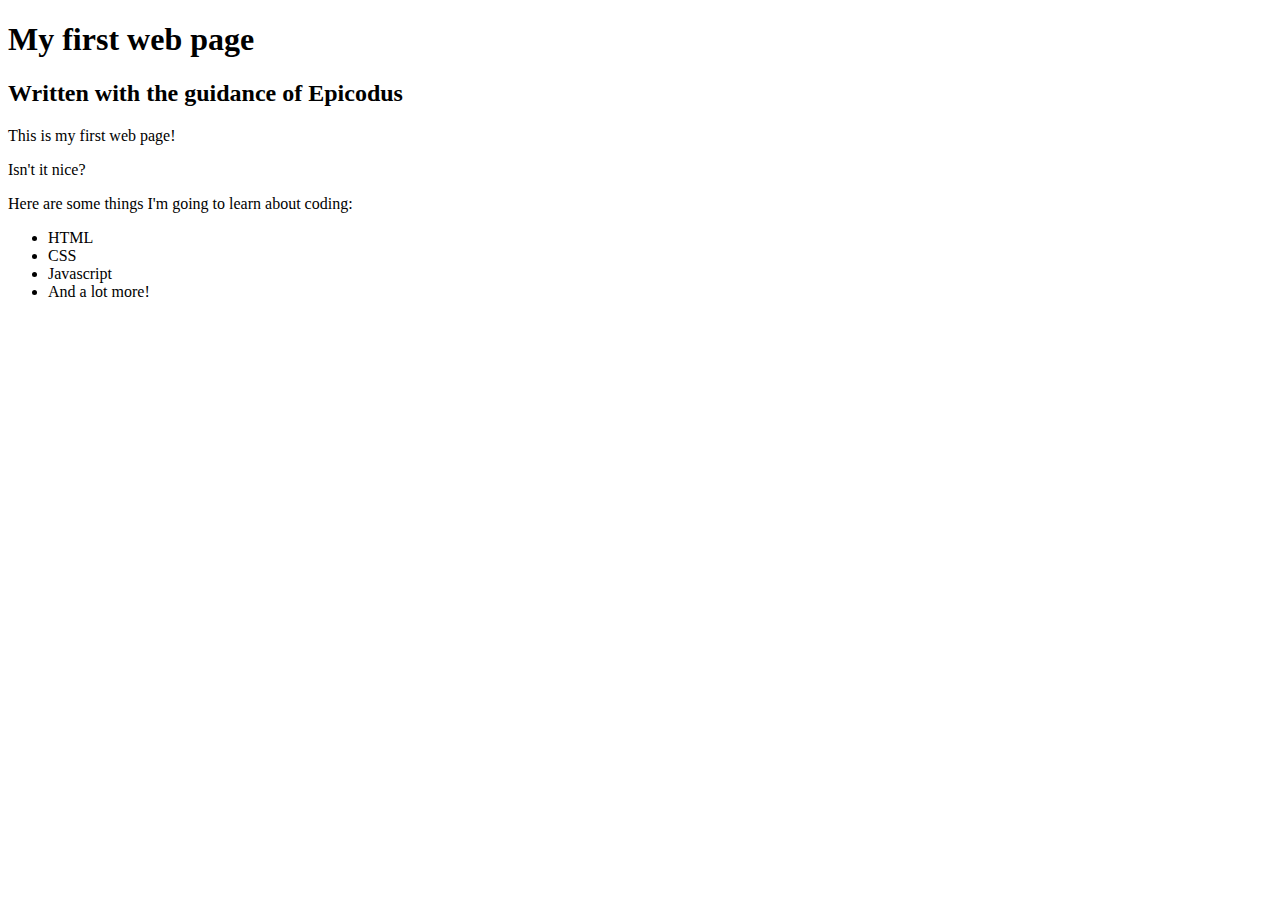
==== my-first-webpage.html @ e6b48294 "add final, official HTML elements DOCTYPE, head, title, body" ====
<!DOCTYPE html>
<html>
  <head>
    <title> WEb page #1!</title>
  </head>
  <body>
    <h1>My first web page</h1>
    <h2>Written with the guidance of Epicodus</h2>

    <p>This is my first web page!</p>
    <p>Isn't it nice?</p>

    <p>Here are some things I'm going to learn about coding:</p>
    <ul>
      <li>HTML</li>
      <li>CSS</li>
      <li>Javascript</li>
      <li>And a lot more!</li>
    </ul>
  </body>
</html>
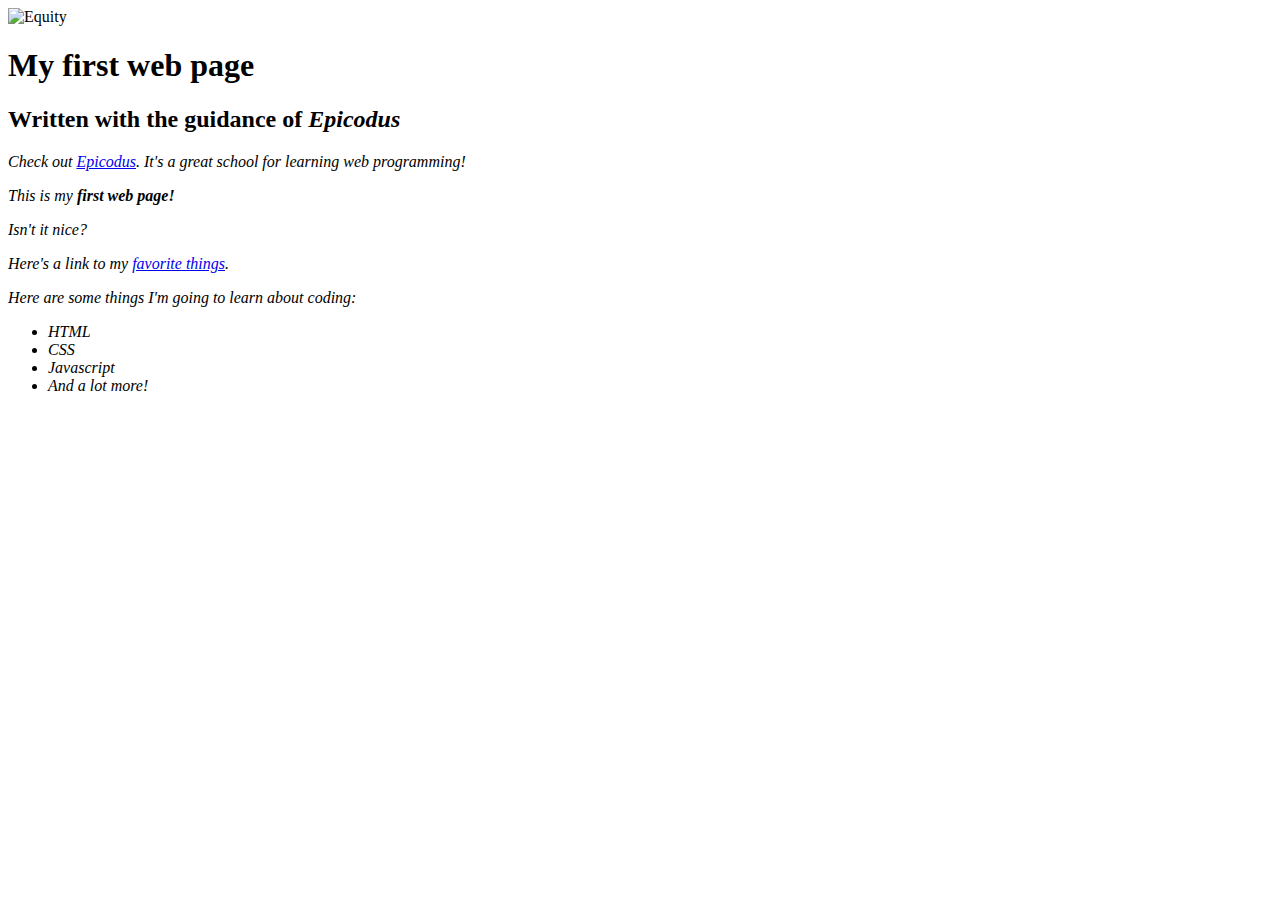
==== commit 6630b6ce: "add images and modifications to favorite things" ====
--- a/my-first-webpage.html
+++ b/my-first-webpage.html
@@ -2,13 +2,15 @@
 <html>
   <head>
     <title> WEb page #1!</title>
+    <img src="imrefagraria.jpeg" alt="Equity">
   </head>
   <body>
     <h1>My first web page</h1>
-    <h2>Written with the guidance of Epicodus</h2>
-
-    <p>This is my first web page!</p>
+    <h2>Written with the guidance of <em>Epicodus<em></h2>
+    <p>Check out <a href="http://ww.epicodus.com/">Epicodus</a>.  It's a great school for learning web programming!</p>
+    <p>This is my <strong>first web page!</strong><p>
     <p>Isn't it nice?</p>
+    <p>Here's a link to my <a href="favorite-things.html">favorite things</a>.</p>
 
     <p>Here are some things I'm going to learn about coding:</p>
     <ul>
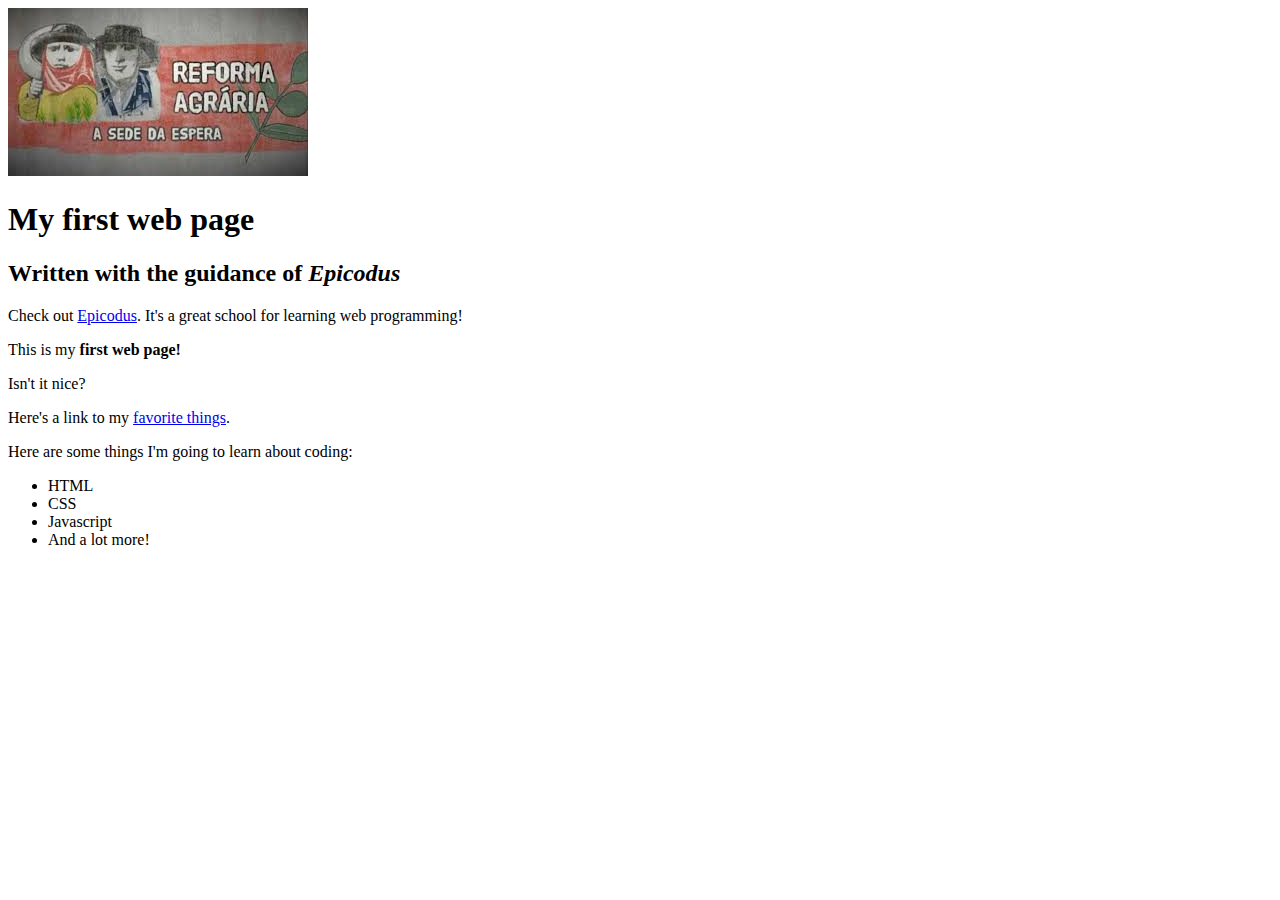
==== commit 6ad40035: "add image of silvinho and adjusted emphasis" ====
--- a/my-first-webpage.html
+++ b/my-first-webpage.html
@@ -2,11 +2,11 @@
 <html>
   <head>
     <title> WEb page #1!</title>
-    <img src="imrefagraria.jpeg" alt="Equity">
+    <img src="img/refagraria.jpeg" alt="Equity"
   </head>
   <body>
     <h1>My first web page</h1>
-    <h2>Written with the guidance of <em>Epicodus<em></h2>
+    <h2>Written with the guidance of <em>Epicodus</em></h2>
     <p>Check out <a href="http://ww.epicodus.com/">Epicodus</a>.  It's a great school for learning web programming!</p>
     <p>This is my <strong>first web page!</strong><p>
     <p>Isn't it nice?</p>
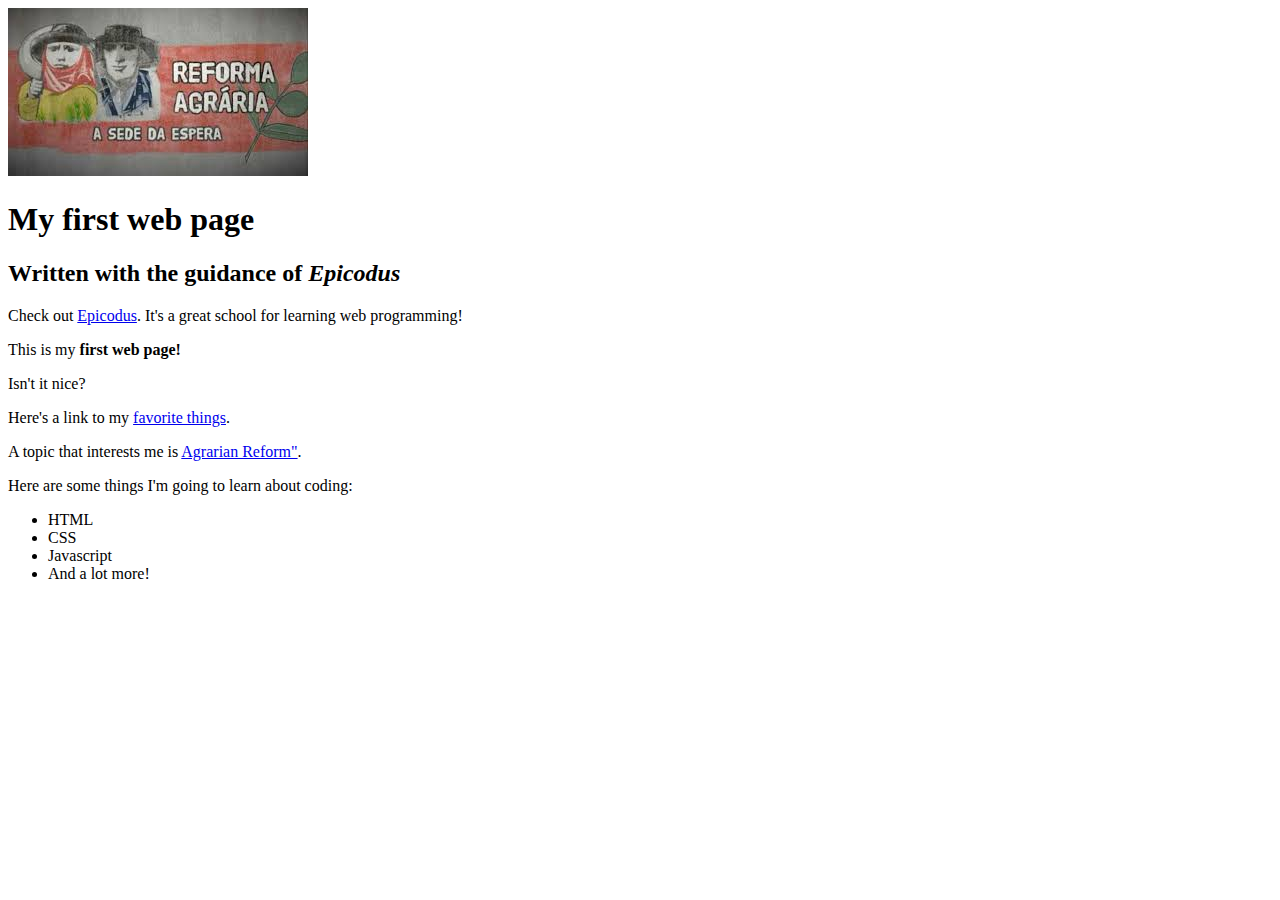
==== commit d335bf1f: "add agrarian reform page, imgfolder and one img" ====
--- a/my-first-webpage.html
+++ b/my-first-webpage.html
@@ -2,7 +2,7 @@
 <html>
   <head>
     <title> WEb page #1!</title>
-    <img src="img/refagraria.jpeg" alt="Equity"
+    <img src="img/refagraria.jpeg" alt="Equity">
   </head>
   <body>
     <h1>My first web page</h1>
@@ -11,6 +11,7 @@
     <p>This is my <strong>first web page!</strong><p>
     <p>Isn't it nice?</p>
     <p>Here's a link to my <a href="favorite-things.html">favorite things</a>.</p>
+    <p> A topic that interests me is <a href="reforma-agraria.html">Agrarian Reform"</a>.</p>
 
     <p>Here are some things I'm going to learn about coding:</p>
     <ul>
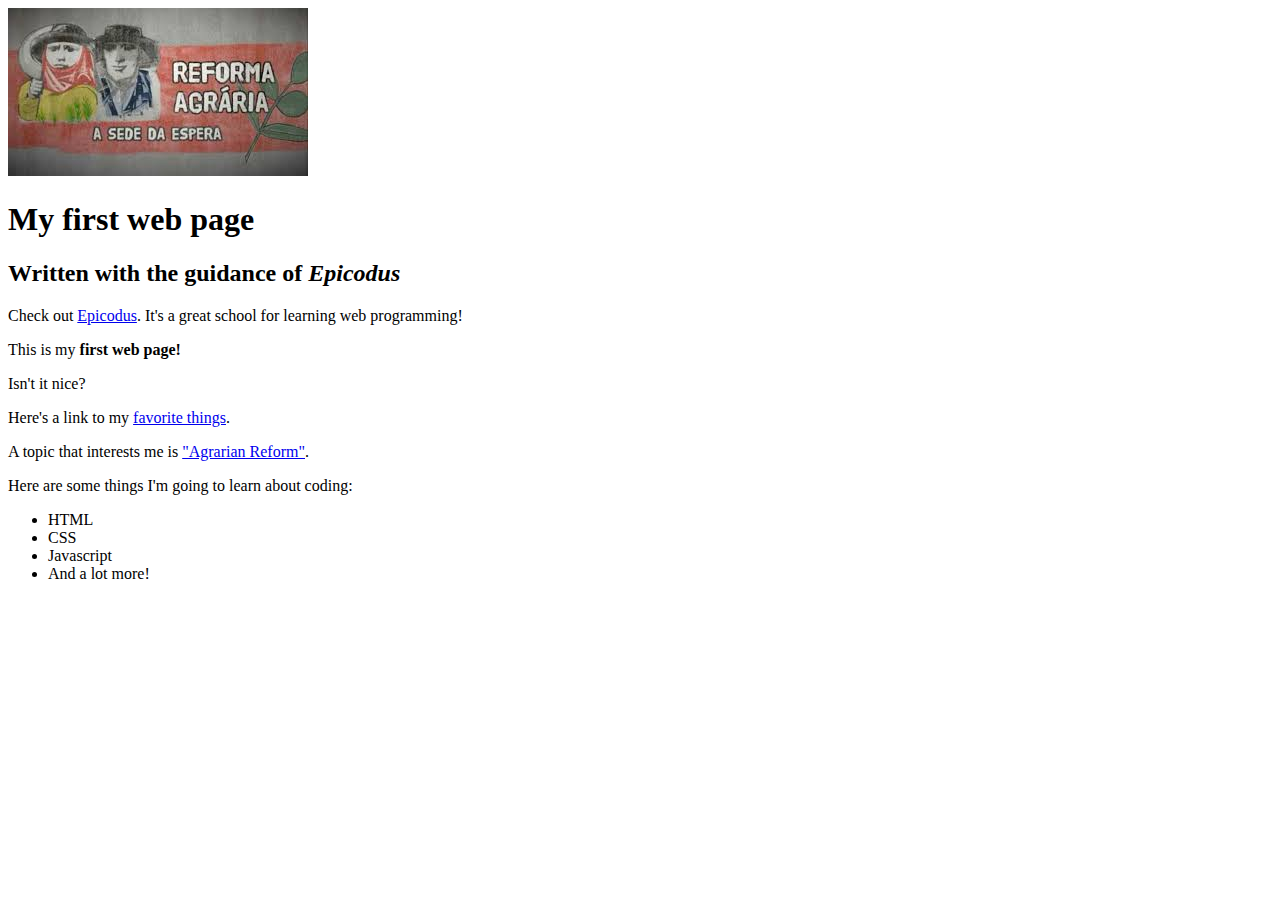
==== commit ad3a18f0: "removed complications with extra folder" ====
--- a/my-first-webpage.html
+++ b/my-first-webpage.html
@@ -11,7 +11,7 @@
     <p>This is my <strong>first web page!</strong><p>
     <p>Isn't it nice?</p>
     <p>Here's a link to my <a href="favorite-things.html">favorite things</a>.</p>
-    <p> A topic that interests me is <a href="reforma-agraria.html">Agrarian Reform"</a>.</p>
+    <p> A topic that interests me is <a href="/reforma-agraria/reforma-agraria.html">"Agrarian Reform"</a>.</p>
 
     <p>Here are some things I'm going to learn about coding:</p>
     <ul>
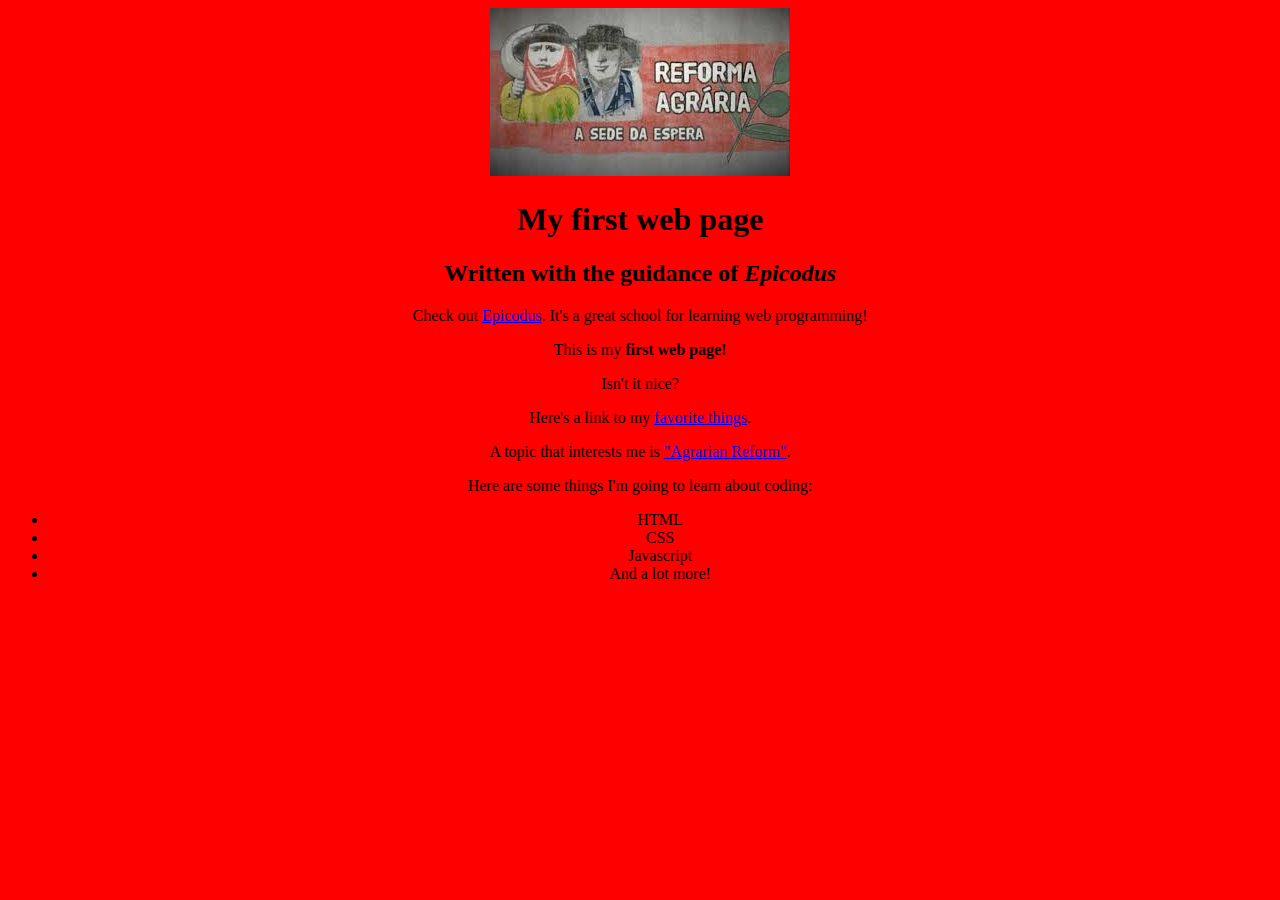
==== commit e9e3c8f0: "add colors" ====
--- a/my-first-webpage.html
+++ b/my-first-webpage.html
@@ -2,16 +2,17 @@
 <html>
   <head>
     <title> WEb page #1!</title>
+    <center>
     <img src="img/refagraria.jpeg" alt="Equity">
   </head>
-  <body>
+  <body bgcolor=red>
     <h1>My first web page</h1>
     <h2>Written with the guidance of <em>Epicodus</em></h2>
-    <p>Check out <a href="http://ww.epicodus.com/">Epicodus</a>.  It's a great school for learning web programming!</p>
+    <p>Check out <a href="http://www.epicodus.com/">Epicodus</a>.  It's a great school for learning web programming!</p>
     <p>This is my <strong>first web page!</strong><p>
     <p>Isn't it nice?</p>
     <p>Here's a link to my <a href="favorite-things.html">favorite things</a>.</p>
-    <p> A topic that interests me is <a href="/reforma-agraria/reforma-agraria.html">"Agrarian Reform"</a>.</p>
+    <p> A topic that interests me is <a href="reforma-agraria.html">"Agrarian Reform"</a>.</p>
 
     <p>Here are some things I'm going to learn about coding:</p>
     <ul>
@@ -20,5 +21,6 @@
       <li>Javascript</li>
       <li>And a lot more!</li>
     </ul>
+  </center>
   </body>
 </html>
